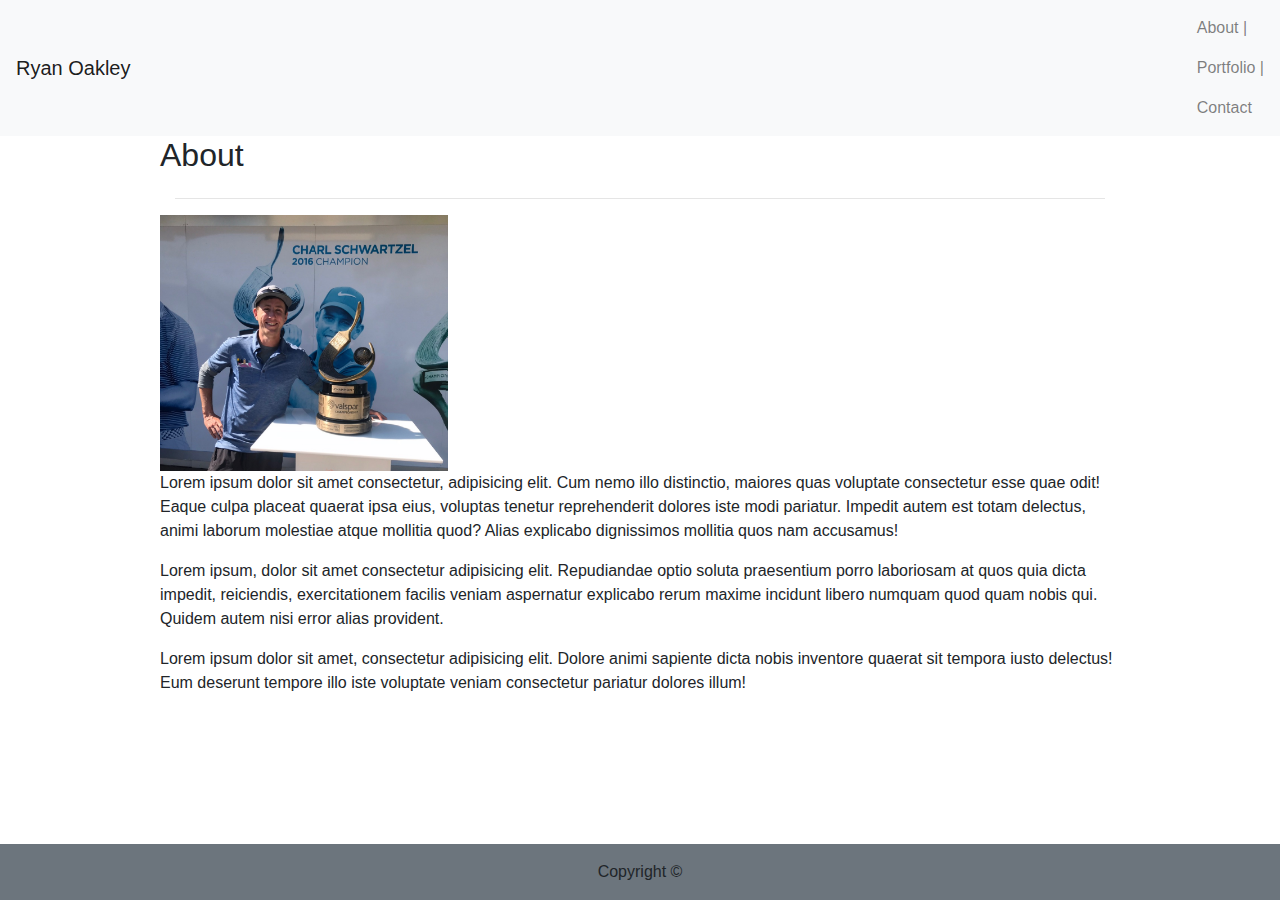
==== index.html @ 3ca2d530 "set all containers width 960px" ====
<!DOCTYPE html>
<html lang="en">
<head>
    <meta charset="UTF-8">
    <meta name="viewport" content="width=device-width, initial-scale=1.0">
    <meta http-equiv="X-UA-Compatible" content="ie=edge">
    <title>About</title>

    <!-- bootstrap links -->
    <link rel="stylesheet" href="https://maxcdn.bootstrapcdn.com/bootstrap/4.0.0/css/bootstrap.min.css">
    <link rel="stylesheet" href="https://stackpath.bootstrapcdn.com/font-awesome/4.7.0/css/font-awesome.min.css">

</head>
<body>


    <nav class="navbar navbar-light bg-light">
        <a class="navbar-brand" href="index.html">Ryan Oakley</a>
        <div class="navbar-nav">
            <a class="nav-item nav-link" href="index.html">About | </a>
            <a class="nav-item nav-link" href="portfolio.html">Portfolio | </a>
            <a class="nav-item nav-link" href="contact.html">Contact</a>
        </div>
    </nav>     

    <div class="container" style="width: 960px;">
        <div class="row">
            <h2>About</h2>
        </div>
        <hr>
        <div class="row">
        <div class="col-4-md">
            <img src="assets/images/valspar.jpg" class="img-fluid" style="width: 18rem;" alt="profile img">
        </div>
        <div class="col-8-md">
            <p>Lorem ipsum dolor sit amet consectetur, adipisicing elit. Cum nemo illo distinctio, maiores quas voluptate consectetur esse quae odit! Eaque culpa placeat quaerat ipsa eius, voluptas tenetur reprehenderit dolores iste modi pariatur. Impedit autem est totam delectus, animi laborum molestiae atque mollitia quod? Alias explicabo dignissimos mollitia quos nam accusamus!</p>
        </div>
        </div>
        <div class="row">
            <p>Lorem ipsum, dolor sit amet consectetur adipisicing elit. Repudiandae optio soluta praesentium porro laboriosam at quos quia dicta impedit, reiciendis, exercitationem facilis veniam aspernatur explicabo rerum maxime incidunt libero numquam quod quam nobis qui. Quidem autem nisi error alias provident.</p>
        </div>
        <div class="row">
            <p>Lorem ipsum dolor sit amet, consectetur adipisicing elit. Dolore animi sapiente dicta nobis inventore quaerat sit tempora iusto delectus! Eum deserunt tempore illo iste voluptate veniam consectetur pariatur dolores illum!</p>
        </div>
    </div>
    <footer class="footer mt-auto py-3 bg-secondary fixed-bottom text-center">
            <span>Copyright &copy;</span>
    </footer>
</body>
</html>

</header>
    
</body>
</html>
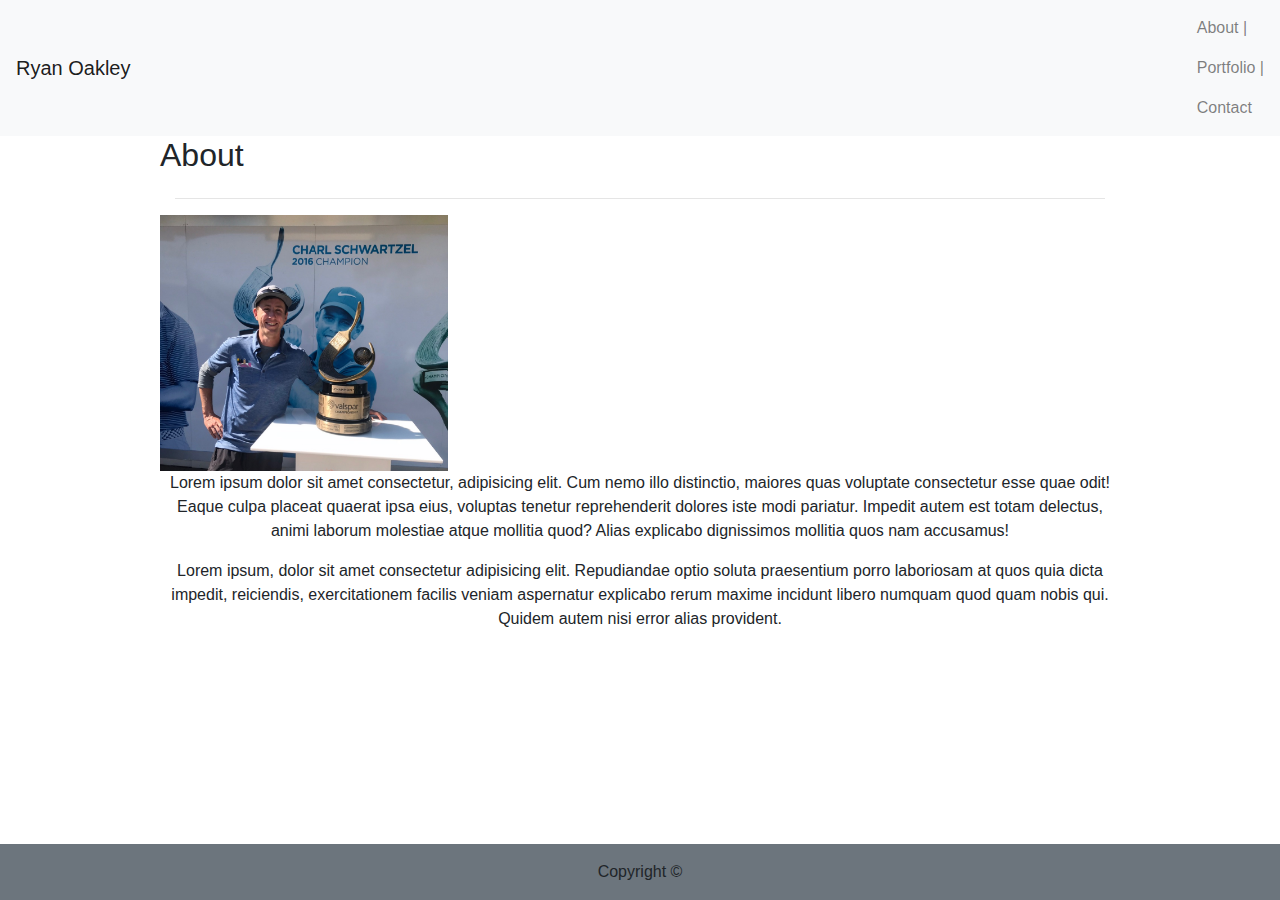
==== commit 7154db3f: "catch up commit" ====
--- a/index.html
+++ b/index.html
@@ -29,20 +29,20 @@
         </div>
         <hr>
         <div class="row">
-        <div class="col-4-md">
-            <img src="assets/images/valspar.jpg" class="img-fluid" style="width: 18rem;" alt="profile img">
-        </div>
-        <div class="col-8-md">
-            <p>Lorem ipsum dolor sit amet consectetur, adipisicing elit. Cum nemo illo distinctio, maiores quas voluptate consectetur esse quae odit! Eaque culpa placeat quaerat ipsa eius, voluptas tenetur reprehenderit dolores iste modi pariatur. Impedit autem est totam delectus, animi laborum molestiae atque mollitia quod? Alias explicabo dignissimos mollitia quos nam accusamus!</p>
-        </div>
-        </div>
-        <div class="row">
-            <p>Lorem ipsum, dolor sit amet consectetur adipisicing elit. Repudiandae optio soluta praesentium porro laboriosam at quos quia dicta impedit, reiciendis, exercitationem facilis veniam aspernatur explicabo rerum maxime incidunt libero numquam quod quam nobis qui. Quidem autem nisi error alias provident.</p>
-        </div>
-        <div class="row">
-            <p>Lorem ipsum dolor sit amet, consectetur adipisicing elit. Dolore animi sapiente dicta nobis inventore quaerat sit tempora iusto delectus! Eum deserunt tempore illo iste voluptate veniam consectetur pariatur dolores illum!</p>
+            <div class="col-4-md">
+                <img src="assets/images/valspar.jpg" class="img-fluid" style="width: 18rem;" alt="profile img">
+            </div>
+            <div class="col-8-md text-justify text-center">
+                <div>
+                    <p>Lorem ipsum dolor sit amet consectetur, adipisicing elit. Cum nemo illo distinctio, maiores quas voluptate consectetur esse quae odit! Eaque culpa placeat quaerat ipsa eius, voluptas tenetur reprehenderit dolores iste modi pariatur. Impedit autem est totam delectus, animi laborum molestiae atque mollitia quod? Alias explicabo dignissimos mollitia quos nam accusamus!</p>
+                </div>
+                <div>
+                    <p>Lorem ipsum, dolor sit amet consectetur adipisicing elit. Repudiandae optio soluta praesentium porro laboriosam at quos quia dicta impedit, reiciendis, exercitationem facilis veniam aspernatur explicabo rerum maxime incidunt libero numquam quod quam nobis qui. Quidem autem nisi error alias provident.</p>
+                </div>
+            </div>
         </div>
     </div>
+
     <footer class="footer mt-auto py-3 bg-secondary fixed-bottom text-center">
             <span>Copyright &copy;</span>
     </footer>
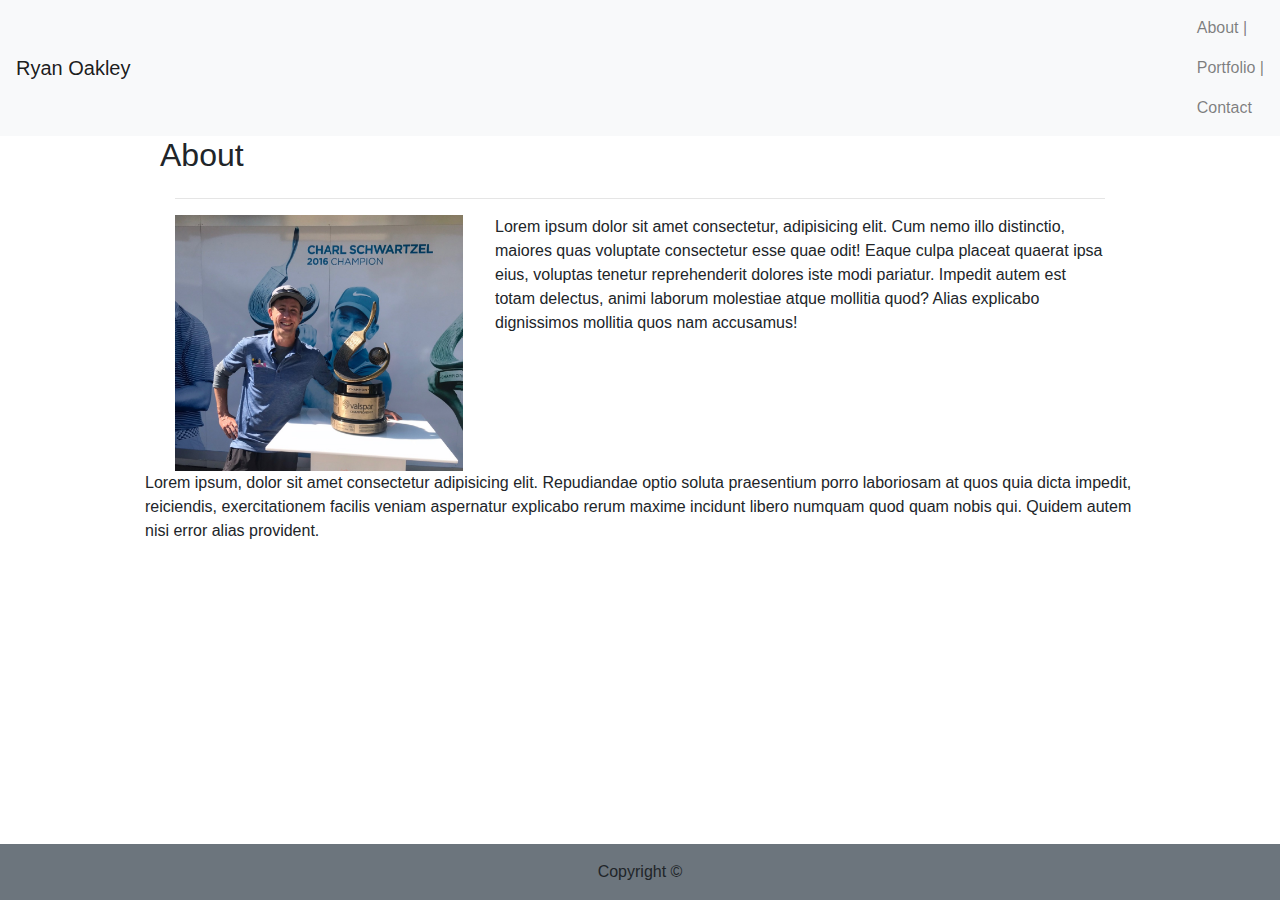
==== commit 6346ef15: "reworked about me container rows and columns" ====
--- a/index.html
+++ b/index.html
@@ -29,13 +29,13 @@
         </div>
         <hr>
         <div class="row">
-            <div class="col-4-md">
+            <div class="col-md-4">
                 <img src="assets/images/valspar.jpg" class="img-fluid" style="width: 18rem;" alt="profile img">
             </div>
-            <div class="col-8-md text-justify text-center">
-                <div>
-                    <p>Lorem ipsum dolor sit amet consectetur, adipisicing elit. Cum nemo illo distinctio, maiores quas voluptate consectetur esse quae odit! Eaque culpa placeat quaerat ipsa eius, voluptas tenetur reprehenderit dolores iste modi pariatur. Impedit autem est totam delectus, animi laborum molestiae atque mollitia quod? Alias explicabo dignissimos mollitia quos nam accusamus!</p>
-                </div>
+            <div class="col-md-8">
+                <p>Lorem ipsum dolor sit amet consectetur, adipisicing elit. Cum nemo illo distinctio, maiores quas voluptate consectetur esse quae odit! Eaque culpa placeat quaerat ipsa eius, voluptas tenetur reprehenderit dolores iste modi pariatur. Impedit autem est totam delectus, animi laborum molestiae atque mollitia quod? Alias explicabo dignissimos mollitia quos nam accusamus!</p>
+            </div>
+            <div class="row">
                 <div>
                     <p>Lorem ipsum, dolor sit amet consectetur adipisicing elit. Repudiandae optio soluta praesentium porro laboriosam at quos quia dicta impedit, reiciendis, exercitationem facilis veniam aspernatur explicabo rerum maxime incidunt libero numquam quod quam nobis qui. Quidem autem nisi error alias provident.</p>
                 </div>
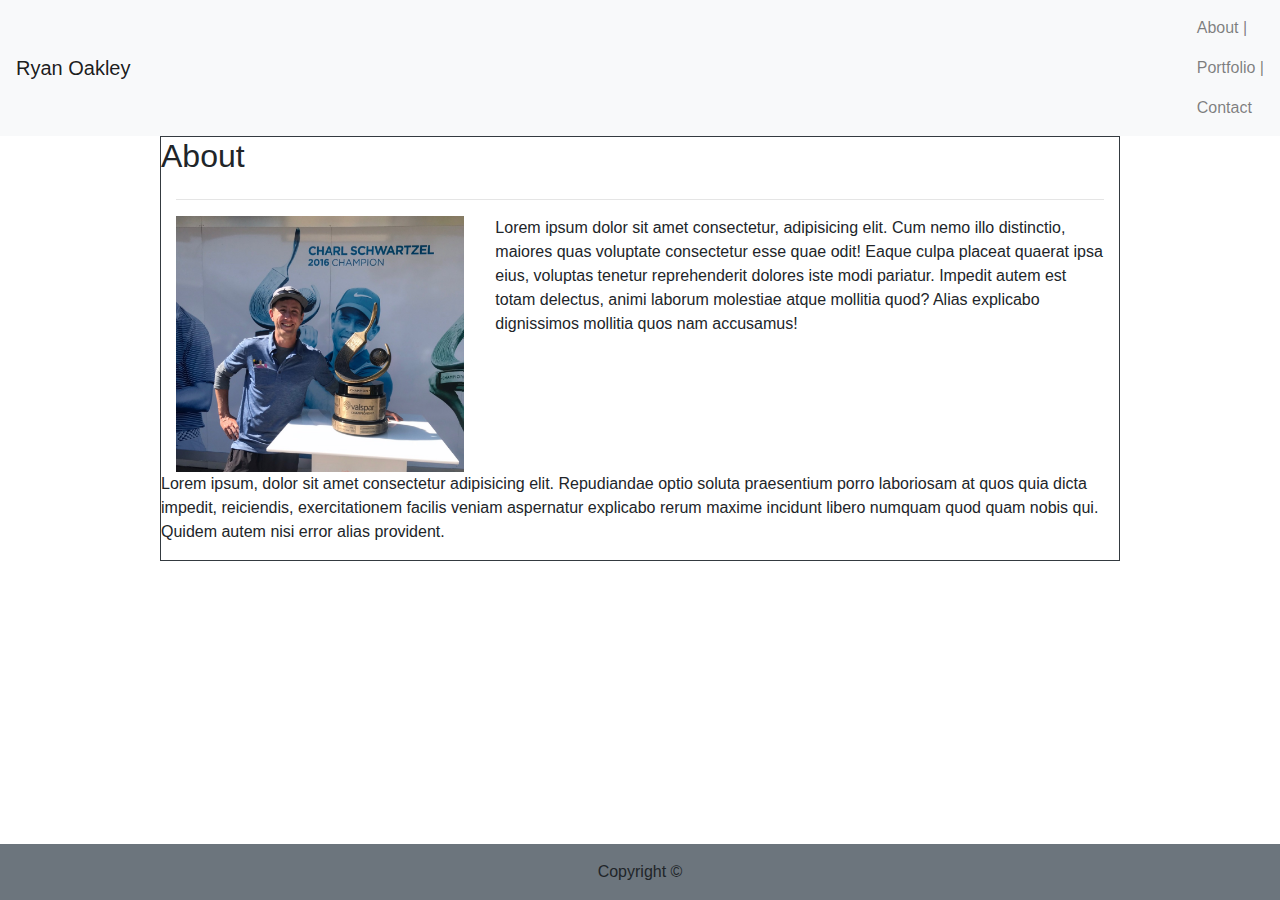
==== commit 810e11cd: "added a baorder to index container" ====
--- a/index.html
+++ b/index.html
@@ -23,7 +23,7 @@
         </div>
     </nav>     
 
-    <div class="container" style="width: 960px;">
+    <div class="container border border-dark" style="width: 960px;">
         <div class="row">
             <h2>About</h2>
         </div>
@@ -35,10 +35,8 @@
             <div class="col-md-8">
                 <p>Lorem ipsum dolor sit amet consectetur, adipisicing elit. Cum nemo illo distinctio, maiores quas voluptate consectetur esse quae odit! Eaque culpa placeat quaerat ipsa eius, voluptas tenetur reprehenderit dolores iste modi pariatur. Impedit autem est totam delectus, animi laborum molestiae atque mollitia quod? Alias explicabo dignissimos mollitia quos nam accusamus!</p>
             </div>
-            <div class="row">
-                <div>
-                    <p>Lorem ipsum, dolor sit amet consectetur adipisicing elit. Repudiandae optio soluta praesentium porro laboriosam at quos quia dicta impedit, reiciendis, exercitationem facilis veniam aspernatur explicabo rerum maxime incidunt libero numquam quod quam nobis qui. Quidem autem nisi error alias provident.</p>
-                </div>
+            <div>
+                <p>Lorem ipsum, dolor sit amet consectetur adipisicing elit. Repudiandae optio soluta praesentium porro laboriosam at quos quia dicta impedit, reiciendis, exercitationem facilis veniam aspernatur explicabo rerum maxime incidunt libero numquam quod quam nobis qui. Quidem autem nisi error alias provident.</p>
             </div>
         </div>
     </div>
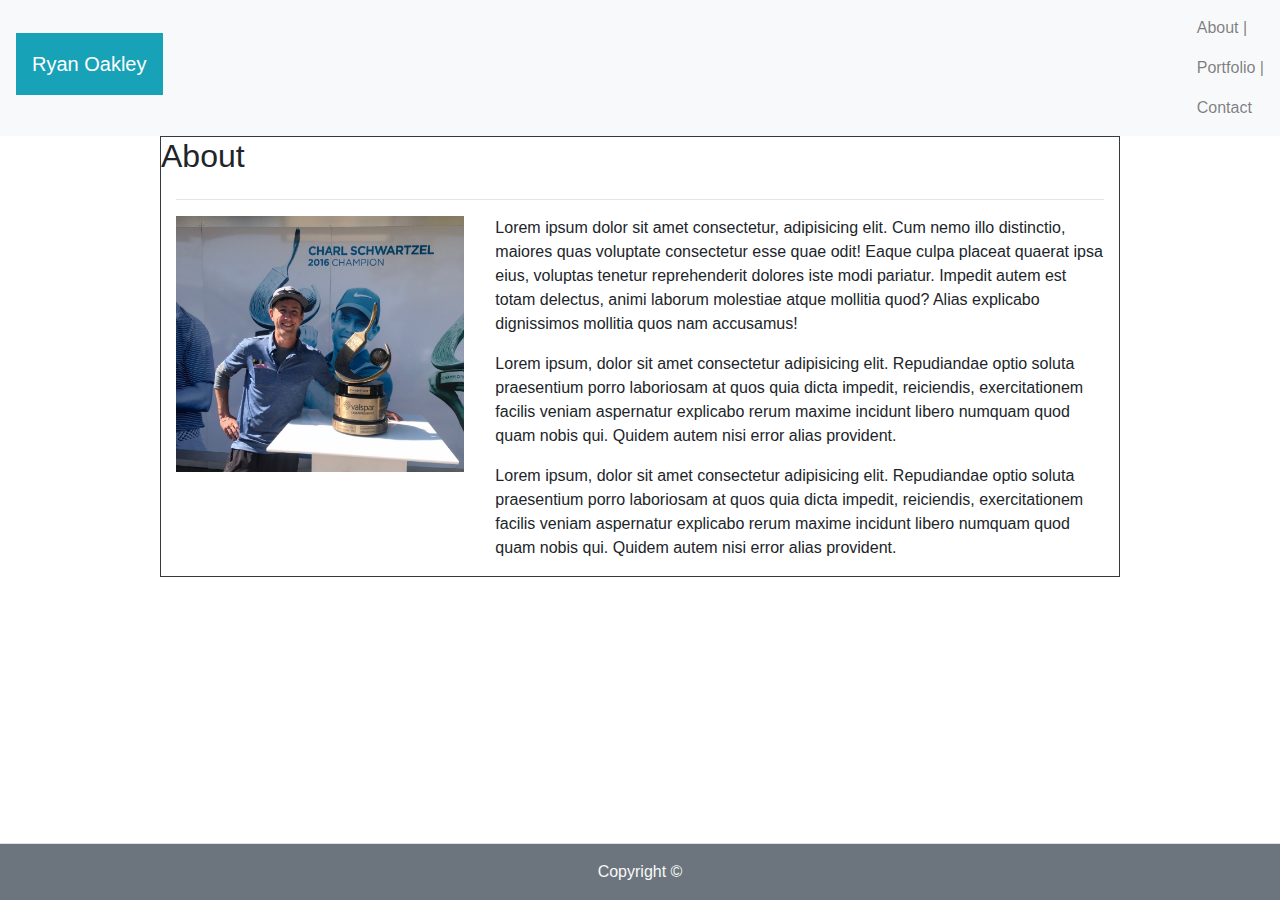
==== commit aef08c95: "added a p tag in header and style the background on all pages" ====
--- a/index.html
+++ b/index.html
@@ -15,7 +15,9 @@
 
 
     <nav class="navbar navbar-light bg-light">
-        <a class="navbar-brand" href="index.html">Ryan Oakley</a>
+        <a class="navbar-brand" href="index.html">
+            <p class="p-3 mb-2 bg-info text-white">Ryan Oakley</p>
+        </a>
         <div class="navbar-nav">
             <a class="nav-item nav-link" href="index.html">About | </a>
             <a class="nav-item nav-link" href="portfolio.html">Portfolio | </a>
@@ -33,16 +35,15 @@
                 <img src="assets/images/valspar.jpg" class="img-fluid" style="width: 18rem;" alt="profile img">
             </div>
             <div class="col-md-8">
-                <p>Lorem ipsum dolor sit amet consectetur, adipisicing elit. Cum nemo illo distinctio, maiores quas voluptate consectetur esse quae odit! Eaque culpa placeat quaerat ipsa eius, voluptas tenetur reprehenderit dolores iste modi pariatur. Impedit autem est totam delectus, animi laborum molestiae atque mollitia quod? Alias explicabo dignissimos mollitia quos nam accusamus!</p>
-            </div>
-            <div>
-                <p>Lorem ipsum, dolor sit amet consectetur adipisicing elit. Repudiandae optio soluta praesentium porro laboriosam at quos quia dicta impedit, reiciendis, exercitationem facilis veniam aspernatur explicabo rerum maxime incidunt libero numquam quod quam nobis qui. Quidem autem nisi error alias provident.</p>
+                <p class="text-break">Lorem ipsum dolor sit amet consectetur, adipisicing elit. Cum nemo illo distinctio, maiores quas voluptate consectetur esse quae odit! Eaque culpa placeat quaerat ipsa eius, voluptas tenetur reprehenderit dolores iste modi pariatur. Impedit autem est totam delectus, animi laborum molestiae atque mollitia quod? Alias explicabo dignissimos mollitia quos nam accusamus!</p>
+                <p class="text-break">Lorem ipsum, dolor sit amet consectetur adipisicing elit. Repudiandae optio soluta praesentium porro laboriosam at quos quia dicta impedit, reiciendis, exercitationem facilis veniam aspernatur explicabo rerum maxime incidunt libero numquam quod quam nobis qui. Quidem autem nisi error alias provident.</p>
+                <p class="text-break">Lorem ipsum, dolor sit amet consectetur adipisicing elit. Repudiandae optio soluta praesentium porro laboriosam at quos quia dicta impedit, reiciendis, exercitationem facilis veniam aspernatur explicabo rerum maxime incidunt libero numquam quod quam nobis qui. Quidem autem nisi error alias provident.</p>
             </div>
         </div>
     </div>
 
-    <footer class="footer mt-auto py-3 bg-secondary fixed-bottom text-center">
-            <span>Copyright &copy;</span>
+    <footer class="footer mt-auto py-3 bg-secondary fixed-bottom text-center border-top">
+        <span class="text-light">Copyright &copy;</span>
     </footer>
 </body>
 </html>
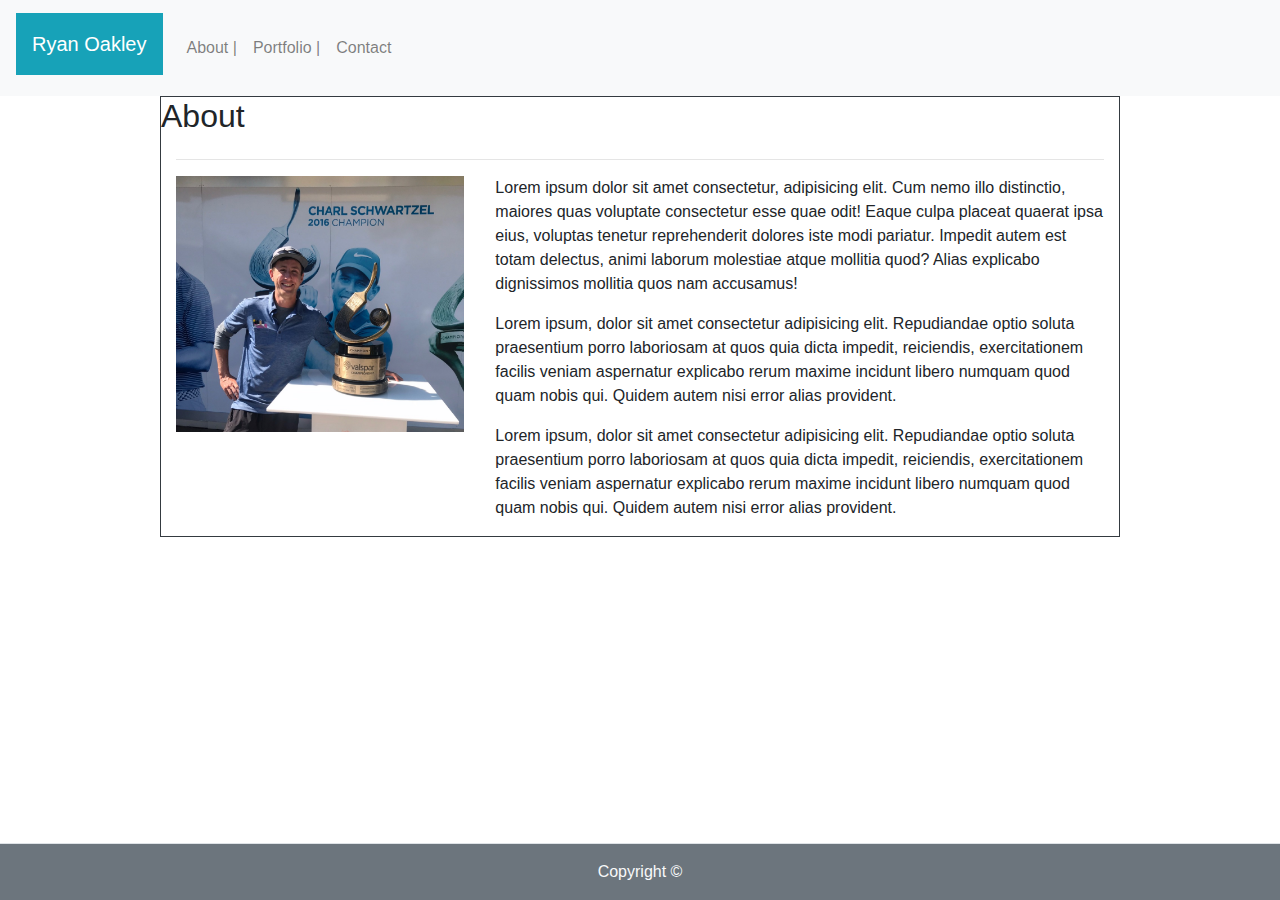
==== commit 3bfe5cc0: "added navbar-expand-lg class to all three page nav tags" ====
--- a/index.html
+++ b/index.html
@@ -14,7 +14,7 @@
 <body>
 
 
-    <nav class="navbar navbar-light bg-light">
+    <nav class="navbar navbar-expand-lg navbar-light bg-light">
         <a class="navbar-brand" href="index.html">
             <p class="p-3 mb-2 bg-info text-white">Ryan Oakley</p>
         </a>
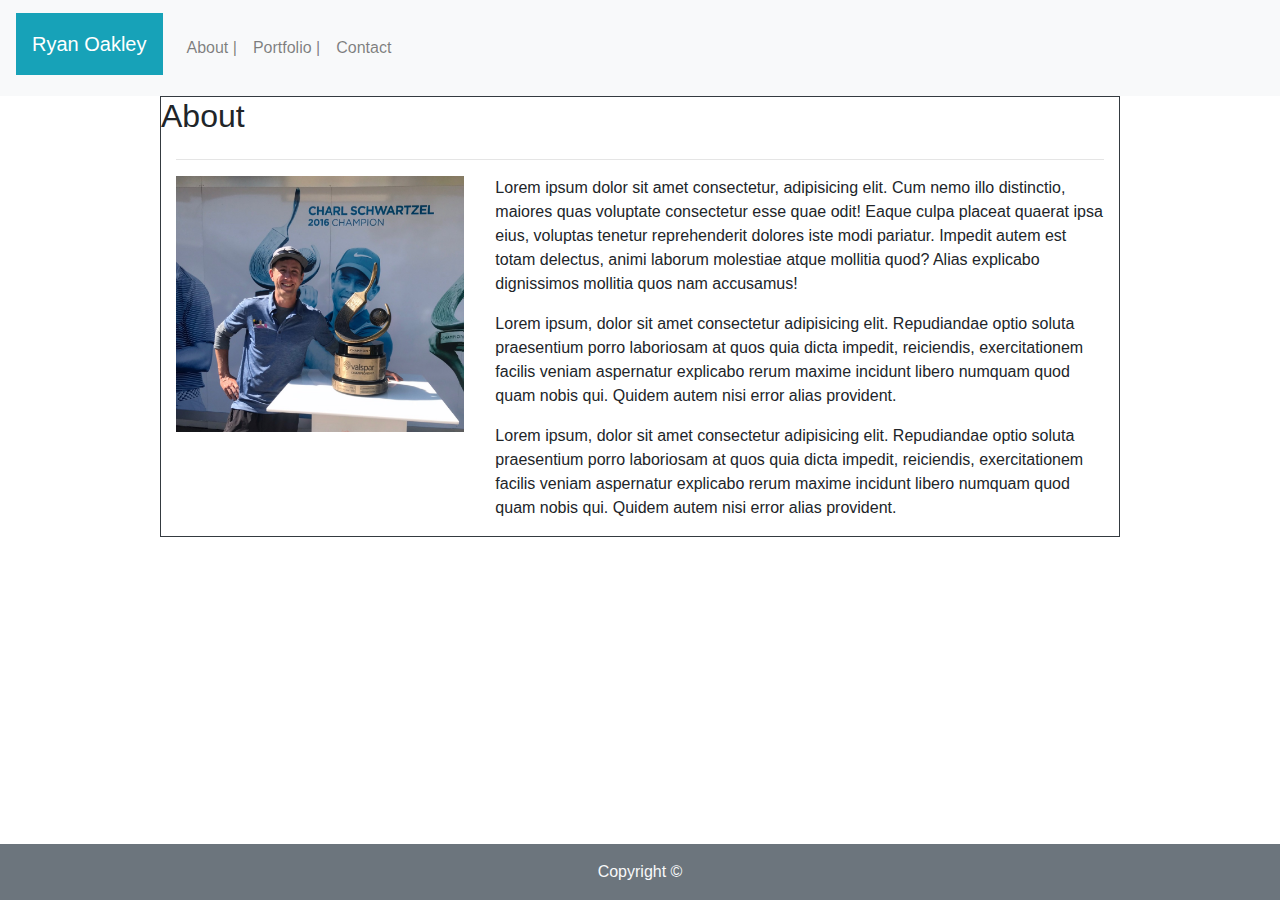
==== commit 07a17bf6: "making sure footer is all up to date" ====
--- a/index.html
+++ b/index.html
@@ -42,7 +42,7 @@
         </div>
     </div>
 
-    <footer class="footer mt-auto py-3 bg-secondary fixed-bottom text-center border-top">
+    <footer class="page-footer mt-auto py-3 bg-secondary fixed-bottom text-center border-top-2 border-info">
         <span class="text-light">Copyright &copy;</span>
     </footer>
 </body>
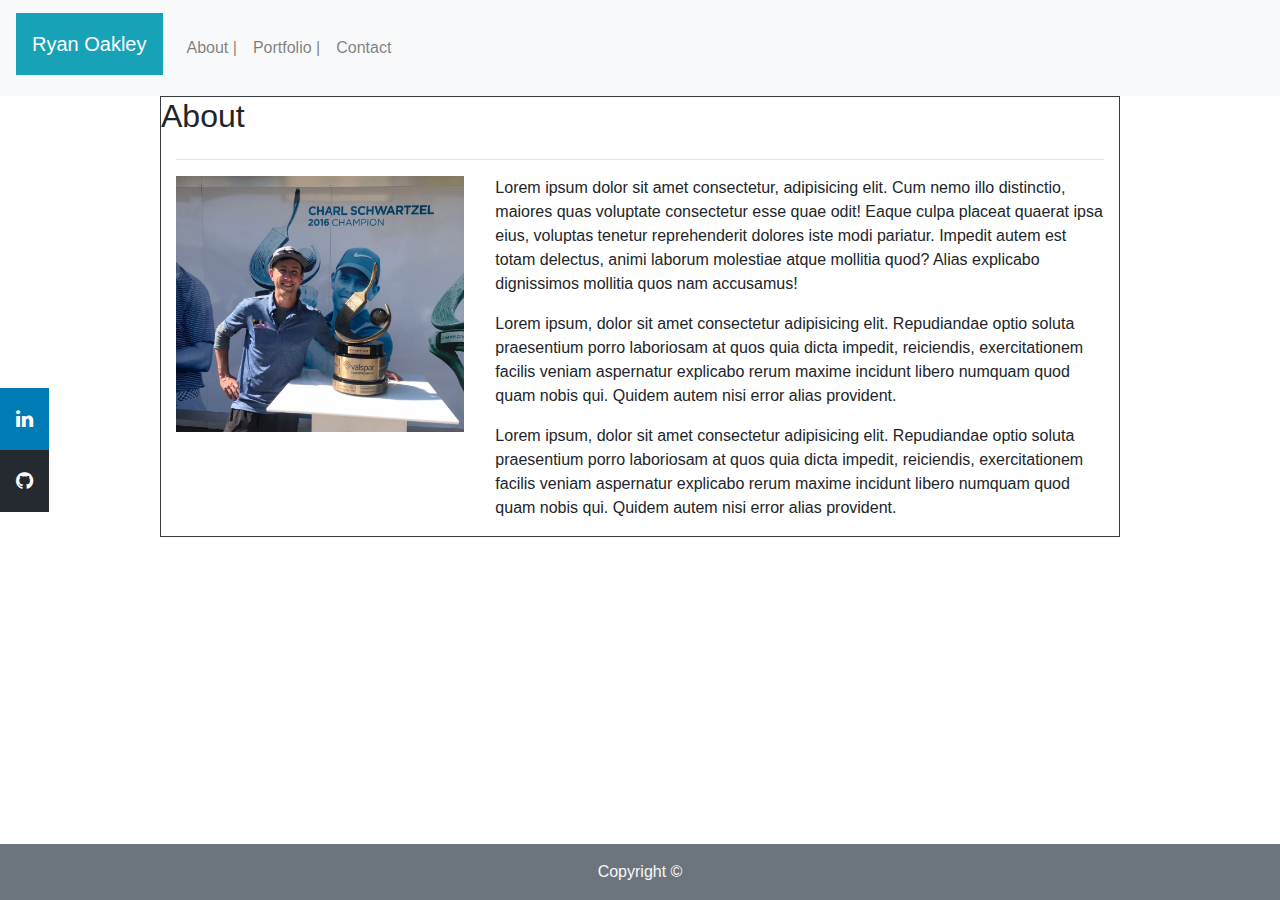
==== commit 7238325e: "added social nav bar on all three html pages, created a style sheet and added stick nav bar css, fix" ====
--- a/index.html
+++ b/index.html
@@ -10,10 +10,15 @@
     <link rel="stylesheet" href="https://maxcdn.bootstrapcdn.com/bootstrap/4.0.0/css/bootstrap.min.css">
     <link rel="stylesheet" href="https://stackpath.bootstrapcdn.com/font-awesome/4.7.0/css/font-awesome.min.css">
 
+    <!-- font awesome link -->
+    <link rel="stylesheet" href="https://cdnjs.cloudflare.com/ajax/libs/font-awesome/4.7.0/css/font-awesome.min.css">
+
+    <!-- stylesheets -->
+    <link rel="stylesheet" href="assets/css/style.css">
 </head>
 <body>
 
-
+<!-- navbar -->
     <nav class="navbar navbar-expand-lg navbar-light bg-light">
         <a class="navbar-brand" href="index.html">
             <p class="p-3 mb-2 bg-info text-white">Ryan Oakley</p>
@@ -23,7 +28,17 @@
             <a class="nav-item nav-link" href="portfolio.html">Portfolio | </a>
             <a class="nav-item nav-link" href="contact.html">Contact</a>
         </div>
-    </nav>     
+    </nav>
+    
+    <!-- sticky social nav -->
+    <div class="icon-bar">
+        <!-- <a href="#" class="facebook"><i class="fa fa-facebook"></i></a> 
+        <a href="#" class="twitter"><i class="fa fa-twitter"></i></a>  -->
+        <!-- <a href="#" class="google"><i class="fa fa-google"></i></a>  -->
+        <a href="https://www.linkedin.com/in/ryan-oakley-49091564/" class="linkedin" target="blank"><i class="fa fa-linkedin"></i></a>
+        <a href="https://github.com/slayeroak" class="github" target="blank"><i class="fa fa-github"></i></a> 
+        <!-- <a href="#" class="youtube"><i class="fa fa-youtube"></i></a> -->
+    </div>
 
     <div class="container border border-dark" style="width: 960px;">
         <div class="row">
--- a/assets/css/style.css
+++ b/assets/css/style.css
@@ -0,0 +1,51 @@
+/* social nav bar */
+.icon-bar {
+    position: fixed;
+    top: 50%;
+    -webkit-transform: translateY(-50%);
+    -ms-transform: translateY(-50%);
+    transform: translateY(-50%);
+  }
+  
+  .icon-bar a {
+    display: block;
+    text-align: center;
+    padding: 16px;
+    transition: all 0.3s ease;
+    color: white;
+    font-size: 20px;
+  }
+  
+  .icon-bar a:hover {
+    background-color: #000;
+  }
+  
+  /* .facebook {
+    background: #3B5998;
+    color: white;
+  }
+  
+  .twitter {
+    background: #55ACEE;
+    color: white;
+  } */
+  
+  /* .google {
+    background: #dd4b39;
+    color: white;
+  } */
+  
+  .linkedin {
+    background: #007bb5;
+    color: white;
+  }
+  
+  /* .youtube {
+    background: #bb0000;
+    color: white;
+  } */
+  
+  .github {
+    background: #242a2f;
+    color: white;
+  }